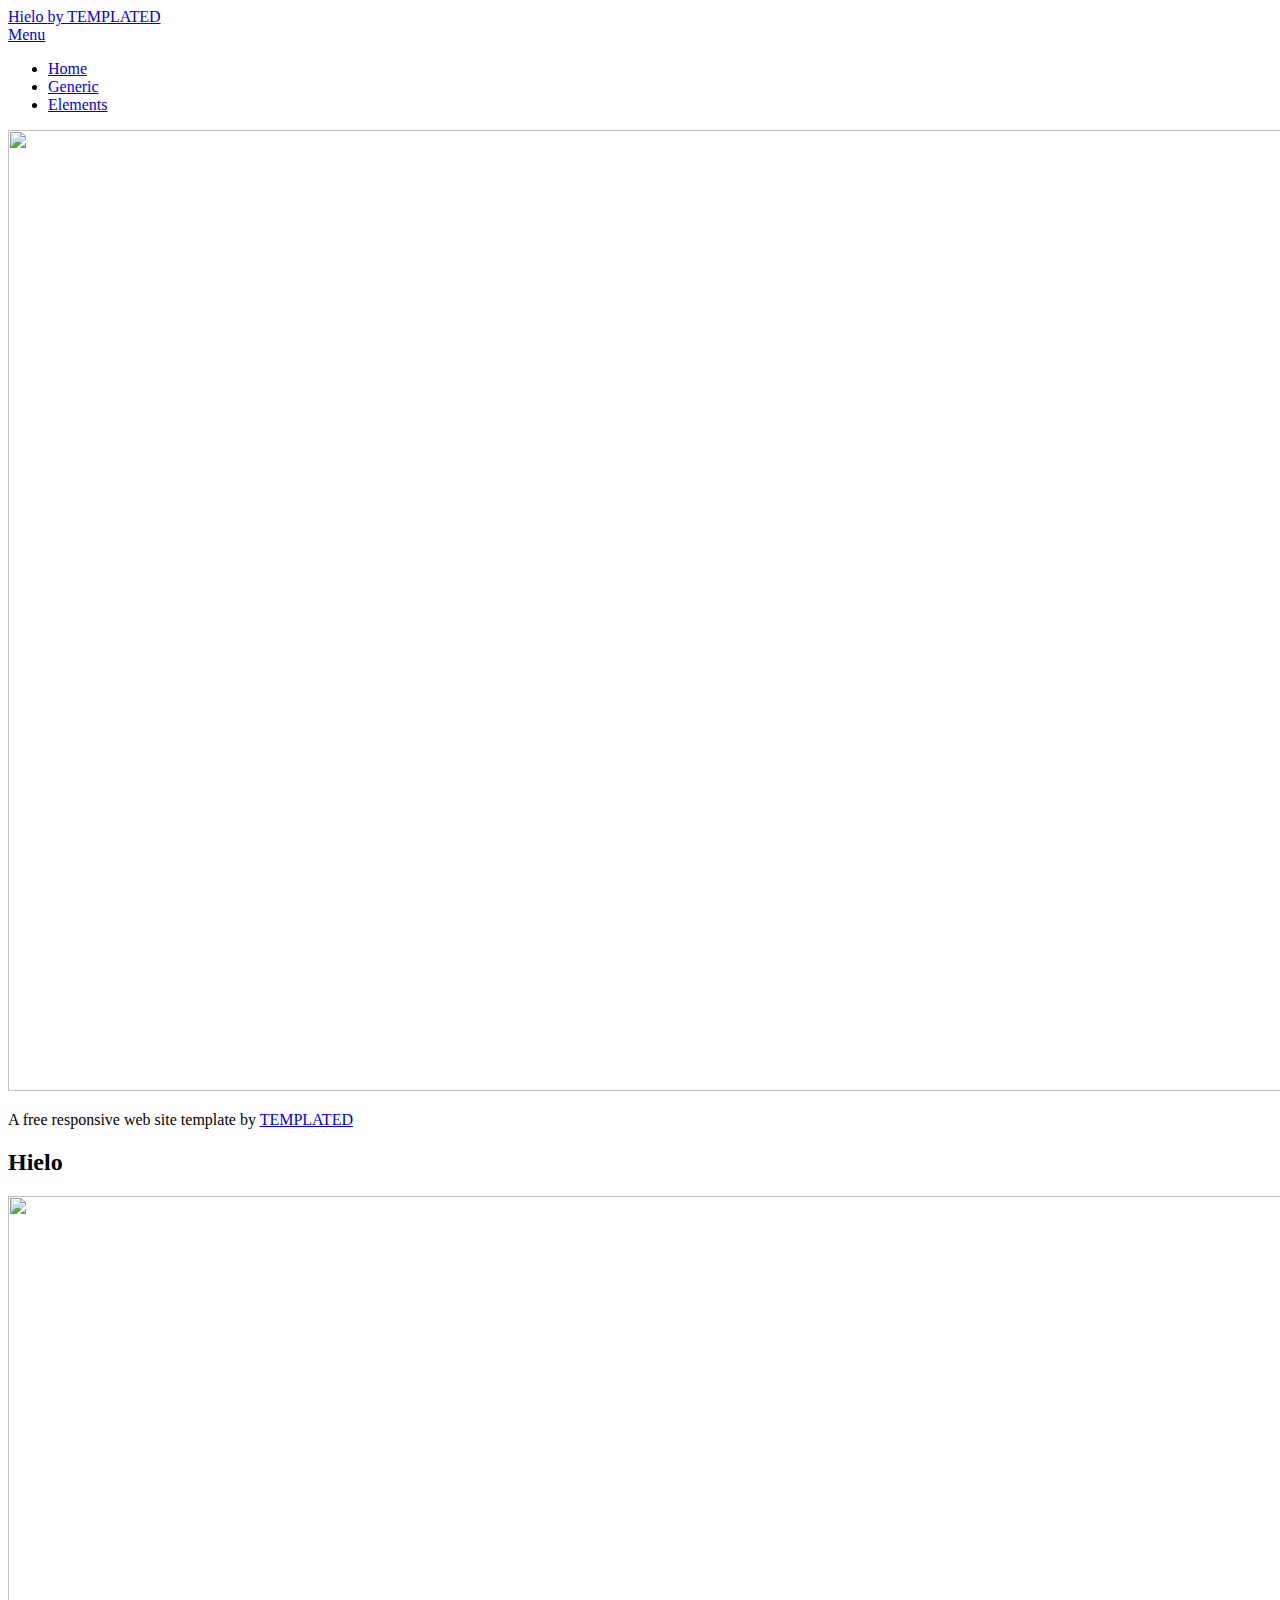
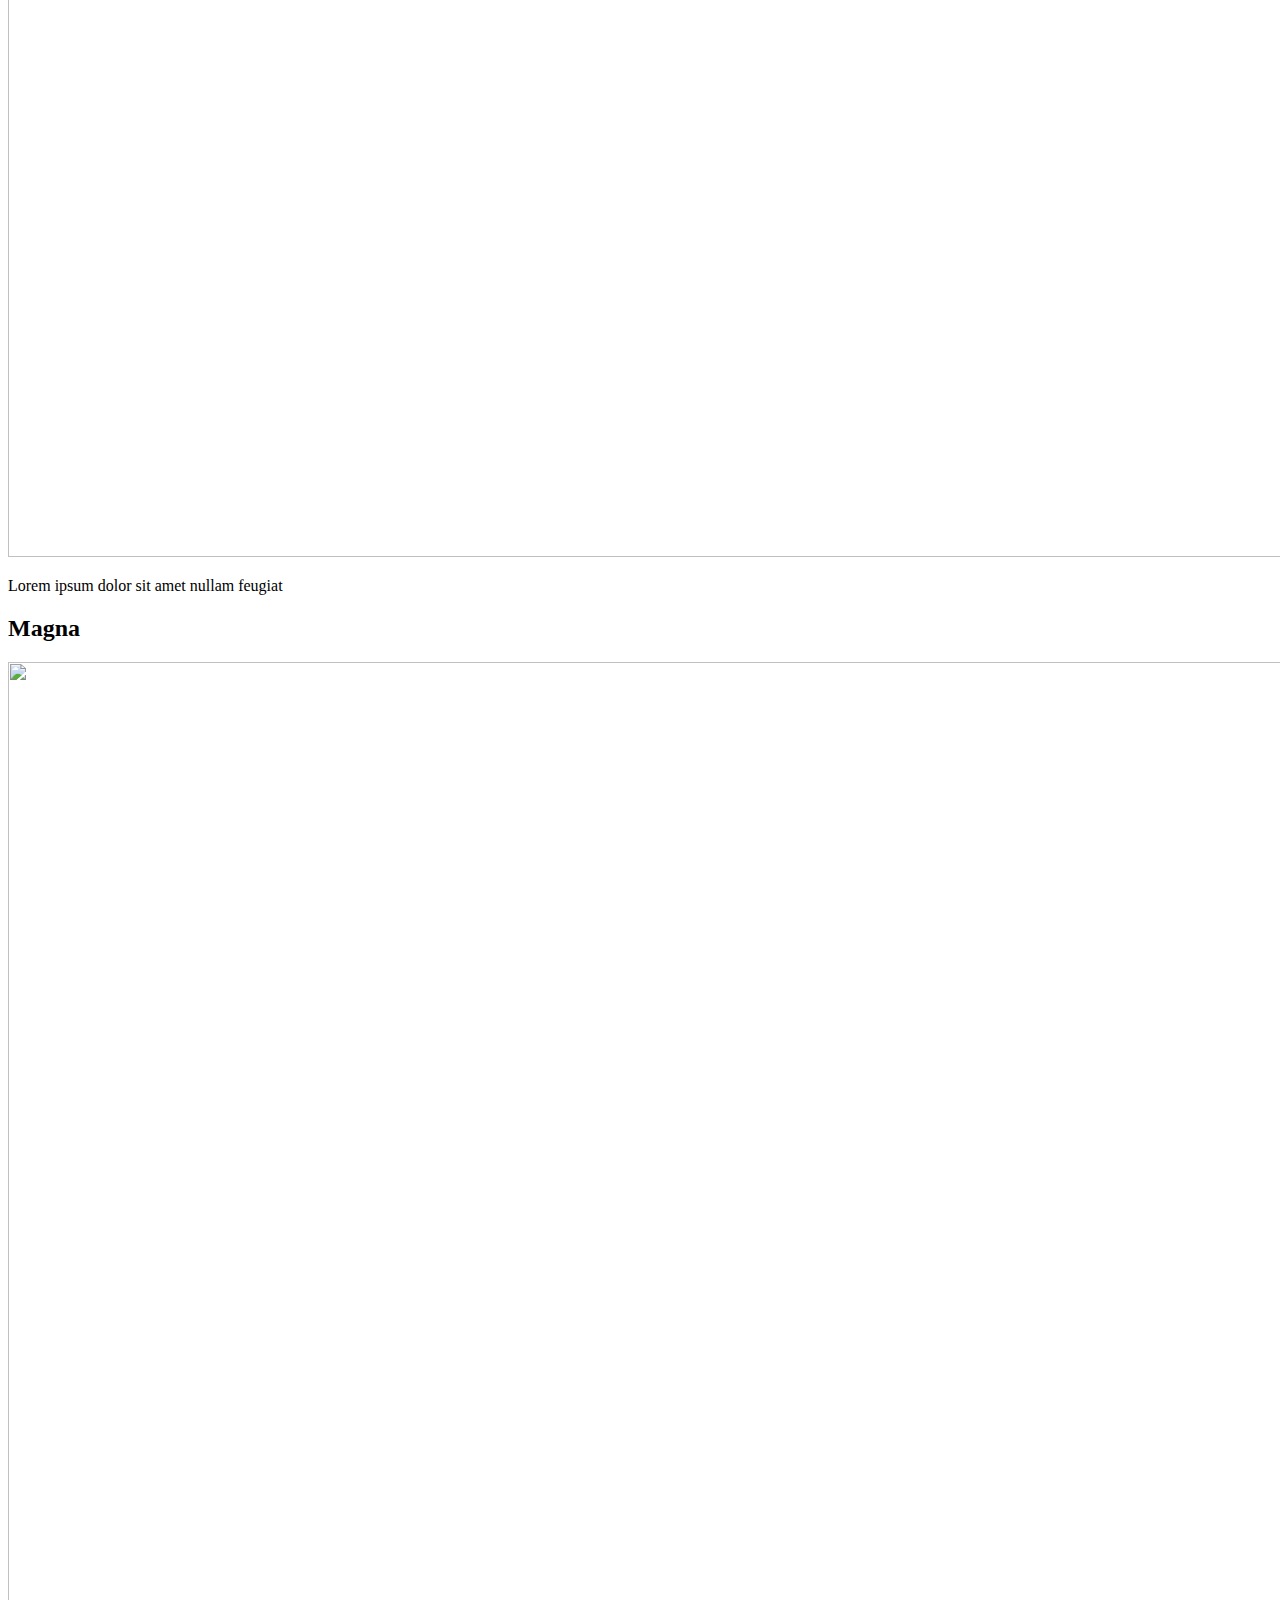
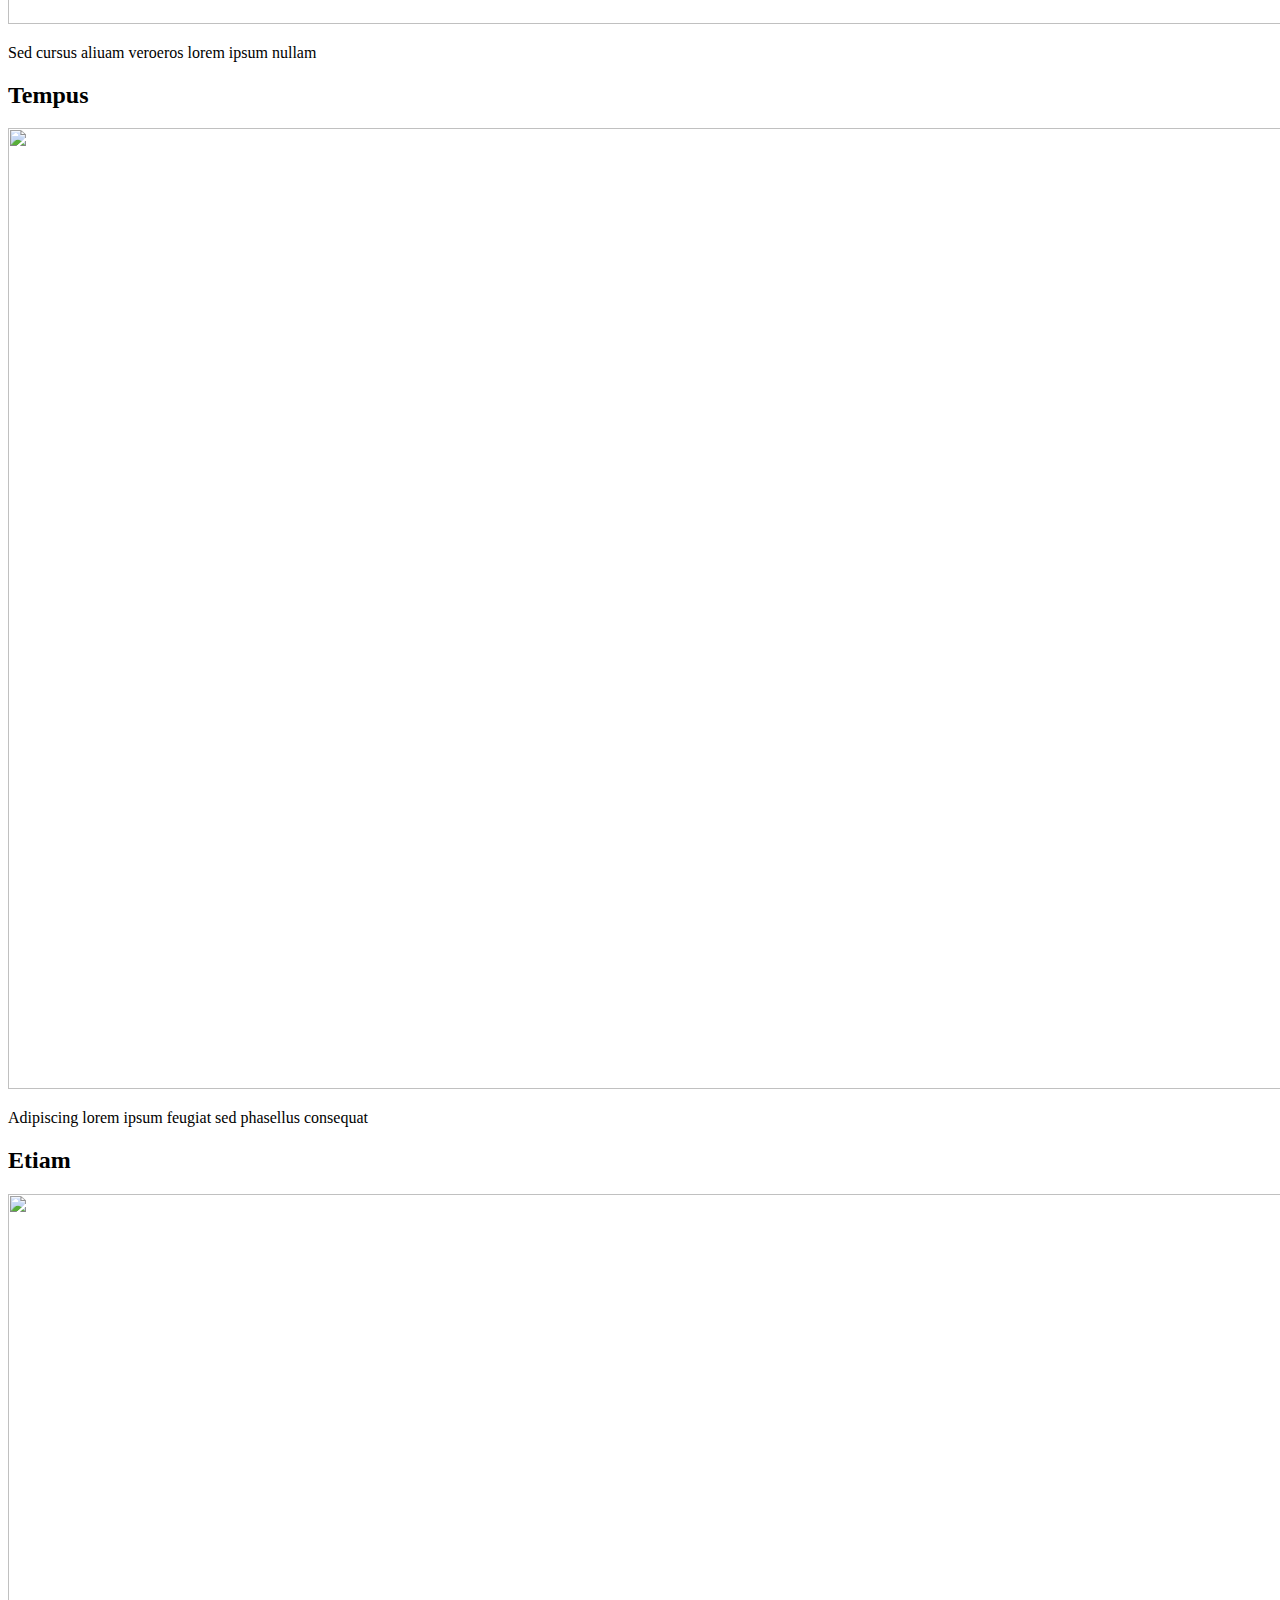
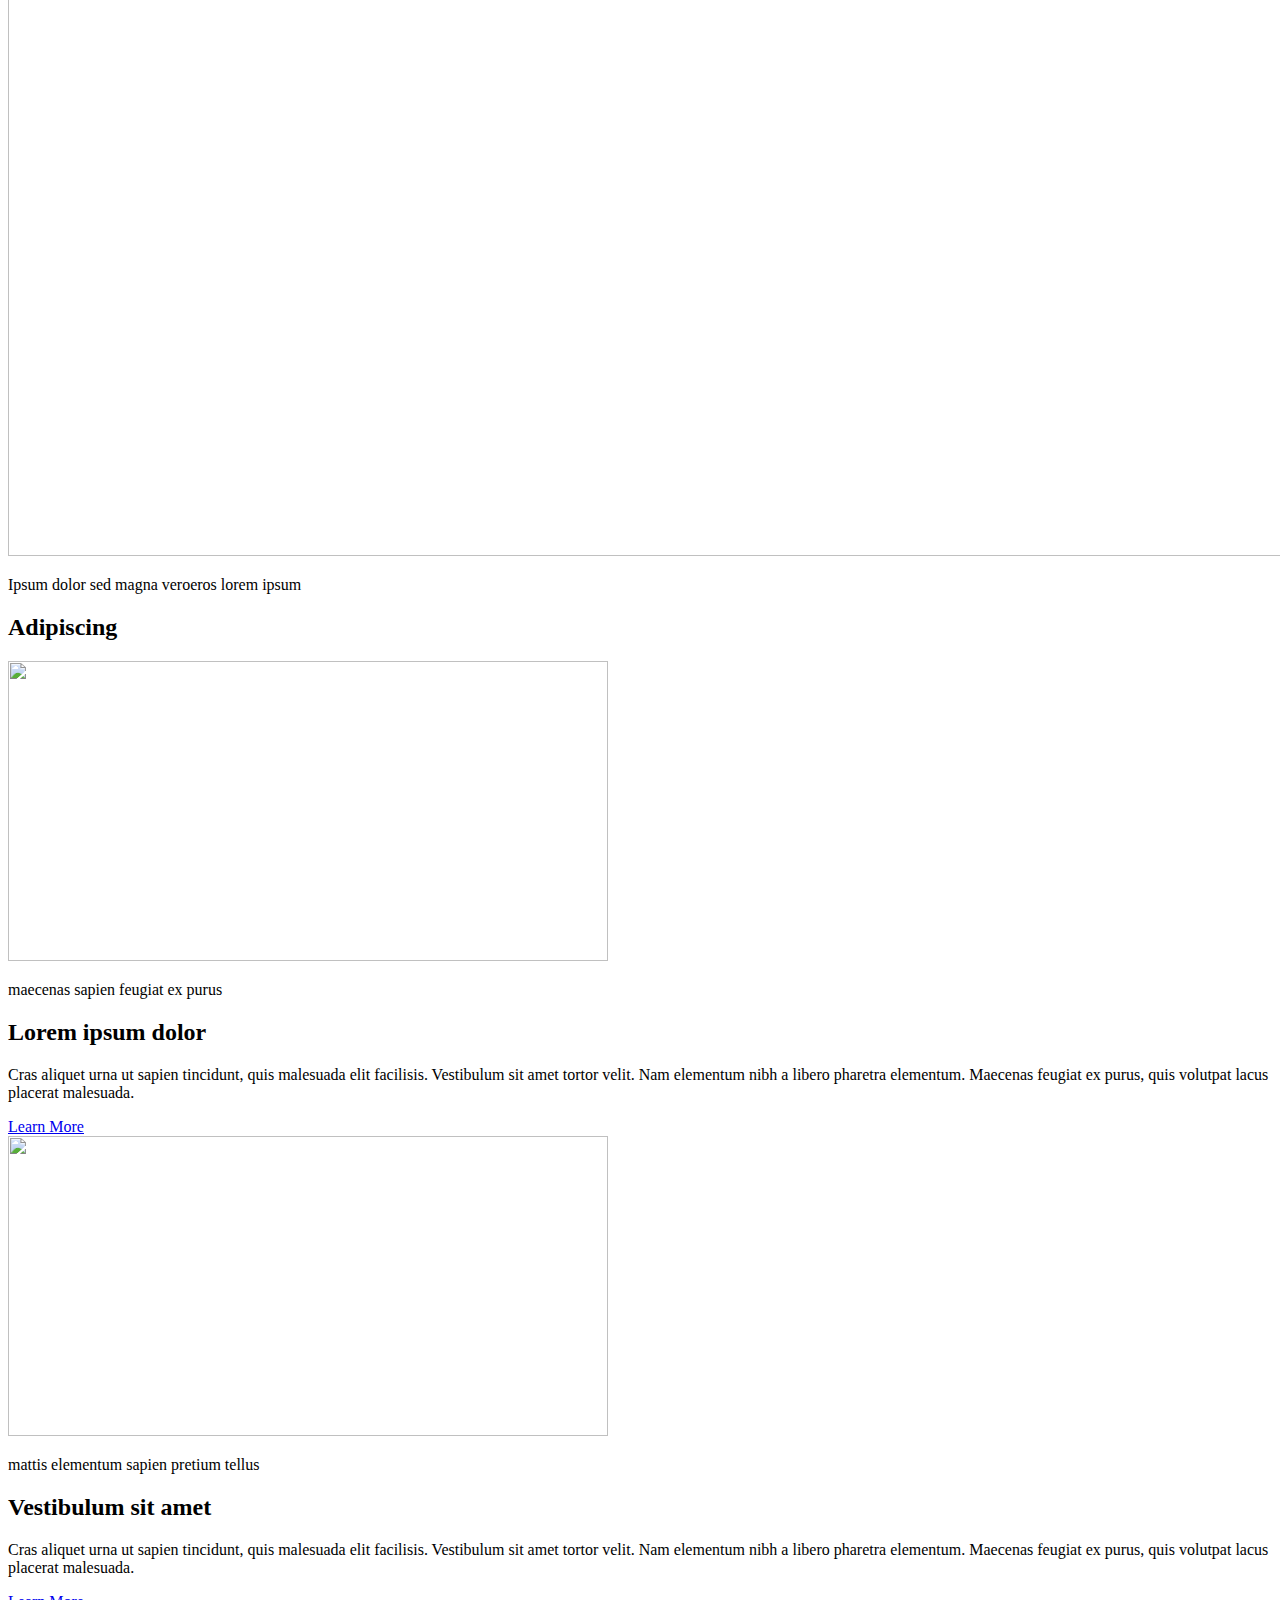
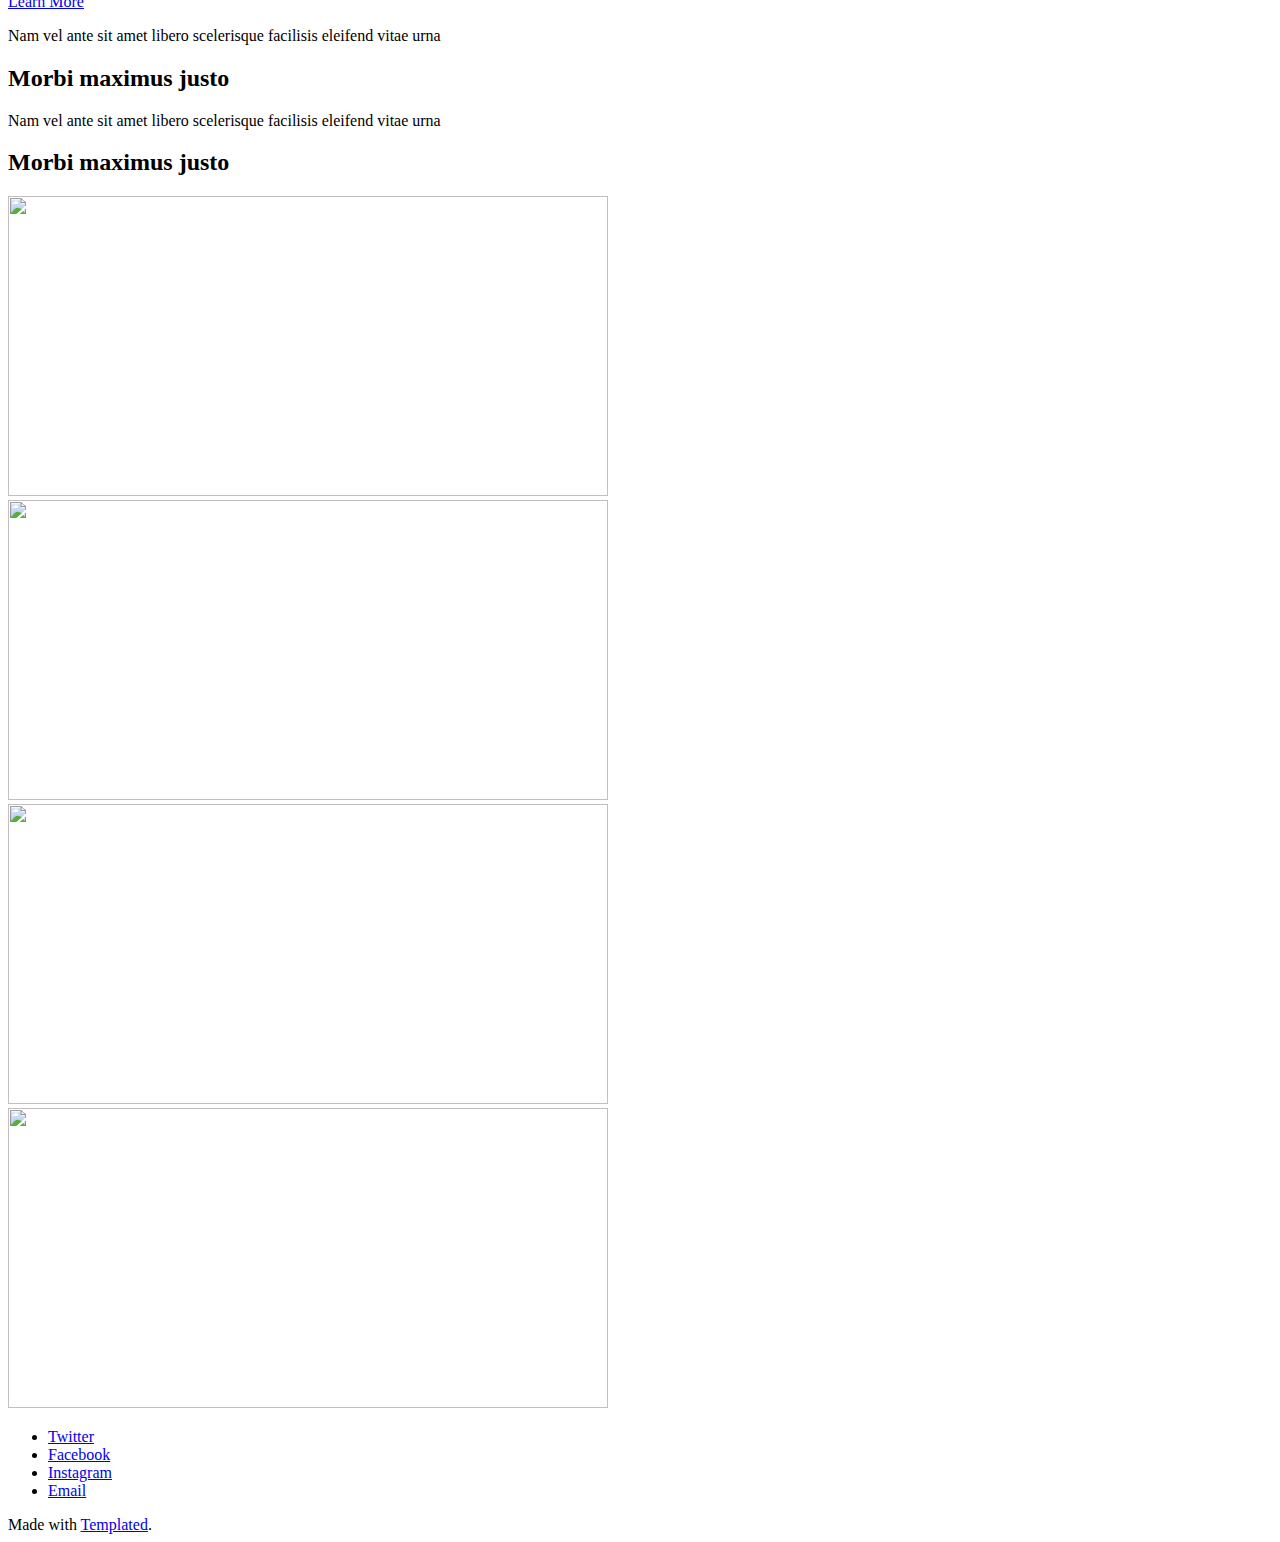
==== index.html @ 70fc881e "Add files via upload" ====
<!DOCTYPE HTML>
<!--
	Hielo by TEMPLATED
	templated.co @templatedco
	Released for free under the Creative Commons Attribution 3.0 license (templated.co/license)
--><html><head><title>Hielo by TEMPLATED</title><meta charset="utf-8"><meta name="robots" content="index, follow, max-image-preview:large, max-snippet:-1, max-video-preview:-1"><meta name="viewport" content="width=device-width, initial-scale=1"><link rel="stylesheet" href="assets/css/main.css"></head><body>

		<!-- Header -->
			<header id="header" class="alt"><div class="logo"><a href="index.html">Hielo <span>by TEMPLATED</span></a></div>
				<a href="#menu">Menu</a>
			</header><!-- Nav --><nav id="menu"><ul class="links"><li><a href="index.html">Home</a></li>
					<li><a href="generic.html">Generic</a></li>
					<li><a href="elements.html">Elements</a></li>
				</ul></nav><!-- Banner --><section class="banner full"><article><img src="images/slide01.jpg" alt="" width="1440" height="961"><div class="inner">
						<header><p>A free responsive web site template by <a href="https://templated.co">TEMPLATED</a></p>
							<h2>Hielo</h2>
						</header></div>
				</article><article><img src="images/slide02.jpg" alt="" width="1440" height="961"><div class="inner">
						<header><p>Lorem ipsum dolor sit amet nullam feugiat</p>
							<h2>Magna</h2>
						</header></div>
				</article><article><img src="images/slide03.jpg" alt="" width="1440" height="962"><div class="inner">
						<header><p>Sed cursus aliuam veroeros lorem ipsum nullam</p>
							<h2>Tempus</h2>
						</header></div>
				</article><article><img src="images/slide04.jpg" alt="" width="1440" height="961"><div class="inner">
						<header><p>Adipiscing lorem ipsum feugiat sed phasellus consequat</p>
							<h2>Etiam</h2>
						</header></div>
				</article><article><img src="images/slide05.jpg" alt="" width="1440" height="962"><div class="inner">
						<header><p>Ipsum dolor sed magna veroeros lorem ipsum</p>
							<h2>Adipiscing</h2>
						</header></div>
				</article></section><!-- One --><section id="one" class="wrapper style2"><div class="inner">
					<div class="grid-style">

						<div>
							<div class="box">
								<div class="image fit">
									<img src="images/pic02.jpg" alt="" width="600" height="300"></div>
								<div class="content">
									<header class="align-center"><p>maecenas sapien feugiat ex purus</p>
										<h2>Lorem ipsum dolor</h2>
									</header><p> Cras aliquet urna ut sapien tincidunt, quis malesuada elit facilisis. Vestibulum sit amet tortor velit. Nam elementum nibh a libero pharetra elementum. Maecenas feugiat ex purus, quis volutpat lacus placerat malesuada.</p>
									<footer class="align-center"><a href="#" class="button alt">Learn More</a>
									</footer></div>
							</div>
						</div>

						<div>
							<div class="box">
								<div class="image fit">
									<img src="images/pic03.jpg" alt="" width="600" height="300"></div>
								<div class="content">
									<header class="align-center"><p>mattis elementum sapien pretium tellus</p>
										<h2>Vestibulum sit amet</h2>
									</header><p> Cras aliquet urna ut sapien tincidunt, quis malesuada elit facilisis. Vestibulum sit amet tortor velit. Nam elementum nibh a libero pharetra elementum. Maecenas feugiat ex purus, quis volutpat lacus placerat malesuada.</p>
									<footer class="align-center"><a href="#" class="button alt">Learn More</a>
									</footer></div>
							</div>
						</div>

					</div>
				</div>
			</section><!-- Two --><section id="two" class="wrapper style3"><div class="inner">
					<header class="align-center"><p>Nam vel ante sit amet libero scelerisque facilisis eleifend vitae urna</p>
						<h2>Morbi maximus justo</h2>
					</header></div>
			</section><!-- Three --><section id="three" class="wrapper style2"><div class="inner">
					<header class="align-center"><p class="special">Nam vel ante sit amet libero scelerisque facilisis eleifend vitae urna</p>
						<h2>Morbi maximus justo</h2>
					</header><div class="gallery">
						<div>
							<div class="image fit">
								<a href="#"><img src="images/pic01.jpg" alt="" width="600" height="300"></a>
							</div>
						</div>
						<div>
							<div class="image fit">
								<a href="#"><img src="images/pic02.jpg" alt="" width="600" height="300"></a>
							</div>
						</div>
						<div>
							<div class="image fit">
								<a href="#"><img src="images/pic03.jpg" alt="" width="600" height="300"></a>
							</div>
						</div>
						<div>
							<div class="image fit">
								<a href="#"><img src="images/pic04.jpg" alt="" width="600" height="300"></a>
							</div>
						</div>
					</div>
				</div>
			</section><!-- Footer --><footer id="footer"><div class="container">
					<ul class="icons"><li><a href="#" class="icon fa-twitter"><span class="label">Twitter</span></a></li>
						<li><a href="#" class="icon fa-facebook"><span class="label">Facebook</span></a></li>
						<li><a href="#" class="icon fa-instagram"><span class="label">Instagram</span></a></li>
						<li><a href="#" class="icon fa-envelope-o"><span class="label">Email</span></a></li>
					</ul></div>
			</footer><div class="copyright">
			Made with <a href="https://templated.co/">Templated</a>.
		</div>

		<!-- Scripts -->
			<script src="assets/js/jquery.min.js"></script><script src="assets/js/jquery.scrollex.min.js"></script><script src="assets/js/skel.min.js"></script><script src="assets/js/util.js"></script><script src="assets/js/main.js"></script></body></html>
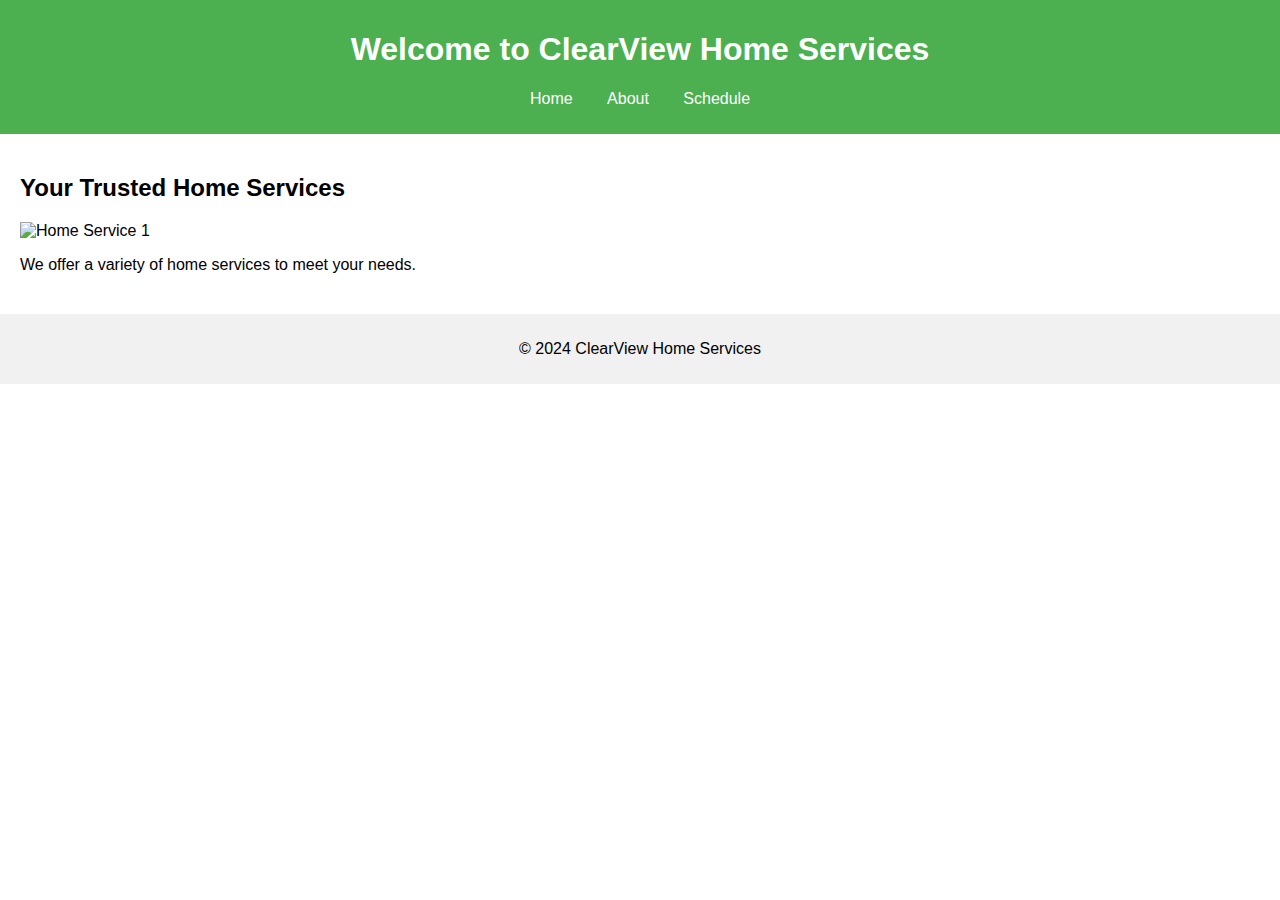
==== commit d8e22dc5: "Add files via upload" ====
--- a/index.html
+++ b/index.html
@@ -1,106 +1,31 @@
-<!DOCTYPE HTML>
-<!--
-	Hielo by TEMPLATED
-	templated.co @templatedco
-	Released for free under the Creative Commons Attribution 3.0 license (templated.co/license)
---><html><head><title>Hielo by TEMPLATED</title><meta charset="utf-8"><meta name="robots" content="index, follow, max-image-preview:large, max-snippet:-1, max-video-preview:-1"><meta name="viewport" content="width=device-width, initial-scale=1"><link rel="stylesheet" href="assets/css/main.css"></head><body>
-
-		<!-- Header -->
-			<header id="header" class="alt"><div class="logo"><a href="index.html">Hielo <span>by TEMPLATED</span></a></div>
-				<a href="#menu">Menu</a>
-			</header><!-- Nav --><nav id="menu"><ul class="links"><li><a href="index.html">Home</a></li>
-					<li><a href="generic.html">Generic</a></li>
-					<li><a href="elements.html">Elements</a></li>
-				</ul></nav><!-- Banner --><section class="banner full"><article><img src="images/slide01.jpg" alt="" width="1440" height="961"><div class="inner">
-						<header><p>A free responsive web site template by <a href="https://templated.co">TEMPLATED</a></p>
-							<h2>Hielo</h2>
-						</header></div>
-				</article><article><img src="images/slide02.jpg" alt="" width="1440" height="961"><div class="inner">
-						<header><p>Lorem ipsum dolor sit amet nullam feugiat</p>
-							<h2>Magna</h2>
-						</header></div>
-				</article><article><img src="images/slide03.jpg" alt="" width="1440" height="962"><div class="inner">
-						<header><p>Sed cursus aliuam veroeros lorem ipsum nullam</p>
-							<h2>Tempus</h2>
-						</header></div>
-				</article><article><img src="images/slide04.jpg" alt="" width="1440" height="961"><div class="inner">
-						<header><p>Adipiscing lorem ipsum feugiat sed phasellus consequat</p>
-							<h2>Etiam</h2>
-						</header></div>
-				</article><article><img src="images/slide05.jpg" alt="" width="1440" height="962"><div class="inner">
-						<header><p>Ipsum dolor sed magna veroeros lorem ipsum</p>
-							<h2>Adipiscing</h2>
-						</header></div>
-				</article></section><!-- One --><section id="one" class="wrapper style2"><div class="inner">
-					<div class="grid-style">
-
-						<div>
-							<div class="box">
-								<div class="image fit">
-									<img src="images/pic02.jpg" alt="" width="600" height="300"></div>
-								<div class="content">
-									<header class="align-center"><p>maecenas sapien feugiat ex purus</p>
-										<h2>Lorem ipsum dolor</h2>
-									</header><p> Cras aliquet urna ut sapien tincidunt, quis malesuada elit facilisis. Vestibulum sit amet tortor velit. Nam elementum nibh a libero pharetra elementum. Maecenas feugiat ex purus, quis volutpat lacus placerat malesuada.</p>
-									<footer class="align-center"><a href="#" class="button alt">Learn More</a>
-									</footer></div>
-							</div>
-						</div>
-
-						<div>
-							<div class="box">
-								<div class="image fit">
-									<img src="images/pic03.jpg" alt="" width="600" height="300"></div>
-								<div class="content">
-									<header class="align-center"><p>mattis elementum sapien pretium tellus</p>
-										<h2>Vestibulum sit amet</h2>
-									</header><p> Cras aliquet urna ut sapien tincidunt, quis malesuada elit facilisis. Vestibulum sit amet tortor velit. Nam elementum nibh a libero pharetra elementum. Maecenas feugiat ex purus, quis volutpat lacus placerat malesuada.</p>
-									<footer class="align-center"><a href="#" class="button alt">Learn More</a>
-									</footer></div>
-							</div>
-						</div>
-
-					</div>
-				</div>
-			</section><!-- Two --><section id="two" class="wrapper style3"><div class="inner">
-					<header class="align-center"><p>Nam vel ante sit amet libero scelerisque facilisis eleifend vitae urna</p>
-						<h2>Morbi maximus justo</h2>
-					</header></div>
-			</section><!-- Three --><section id="three" class="wrapper style2"><div class="inner">
-					<header class="align-center"><p class="special">Nam vel ante sit amet libero scelerisque facilisis eleifend vitae urna</p>
-						<h2>Morbi maximus justo</h2>
-					</header><div class="gallery">
-						<div>
-							<div class="image fit">
-								<a href="#"><img src="images/pic01.jpg" alt="" width="600" height="300"></a>
-							</div>
-						</div>
-						<div>
-							<div class="image fit">
-								<a href="#"><img src="images/pic02.jpg" alt="" width="600" height="300"></a>
-							</div>
-						</div>
-						<div>
-							<div class="image fit">
-								<a href="#"><img src="images/pic03.jpg" alt="" width="600" height="300"></a>
-							</div>
-						</div>
-						<div>
-							<div class="image fit">
-								<a href="#"><img src="images/pic04.jpg" alt="" width="600" height="300"></a>
-							</div>
-						</div>
-					</div>
-				</div>
-			</section><!-- Footer --><footer id="footer"><div class="container">
-					<ul class="icons"><li><a href="#" class="icon fa-twitter"><span class="label">Twitter</span></a></li>
-						<li><a href="#" class="icon fa-facebook"><span class="label">Facebook</span></a></li>
-						<li><a href="#" class="icon fa-instagram"><span class="label">Instagram</span></a></li>
-						<li><a href="#" class="icon fa-envelope-o"><span class="label">Email</span></a></li>
-					</ul></div>
-			</footer><div class="copyright">
-			Made with <a href="https://templated.co/">Templated</a>.
-		</div>
-
-		<!-- Scripts -->
-			<script src="assets/js/jquery.min.js"></script><script src="assets/js/jquery.scrollex.min.js"></script><script src="assets/js/skel.min.js"></script><script src="assets/js/util.js"></script><script src="assets/js/main.js"></script></body></html>
+<!DOCTYPE html>
+<html lang="en">
+<head>
+    <meta charset="UTF-8">
+    <meta name="viewport" content="width=device-width, initial-scale=1.0">
+    <title>ClearView Home Services</title>
+    <link rel="stylesheet" href="styles.css">
+</head>
+<body>
+    <header>
+        <h1>Welcome to ClearView Home Services</h1>
+        <nav>
+            <ul>
+                <li><a href="index.html">Home</a></li>
+                <li><a href="about.html">About</a></li>
+                <li><a href="schedule.html">Schedule</a></li>
+            </ul>
+        </nav>
+    </header>
+    <main>
+        <section>
+            <h2>Your Trusted Home Services</h2>
+            <img src="images/service1.jpg" alt="Home Service 1">
+            <p>We offer a variety of home services to meet your needs.</p>
+        </section>
+    </main>
+    <footer>
+        <p>&copy; 2024 ClearView Home Services</p>
+    </footer>
+</body>
+</html>--- a/styles.css
+++ b/styles.css
@@ -0,0 +1,44 @@
+body {
+    font-family: Arial, sans-serif;
+    margin: 0;
+    padding: 0;
+}
+
+header {
+    background-color: #4CAF50;
+    color: white;
+    padding: 10px 0;
+    text-align: center;
+}
+
+nav ul {
+    list-style-type: none;
+    padding: 0;
+}
+
+nav ul li {
+    display: inline;
+    margin: 0 15px;
+}
+
+nav ul li a {
+    color: white;
+    text-decoration: none;
+}
+
+main {
+    padding: 20px;
+}
+
+section {
+    margin-bottom: 20px;
+}
+
+footer {
+    text-align: center;
+    padding: 10px 0;
+    background-color: #f1f1f1;
+    position: relative;
+    bottom: 0;
+    width: 100%;
+}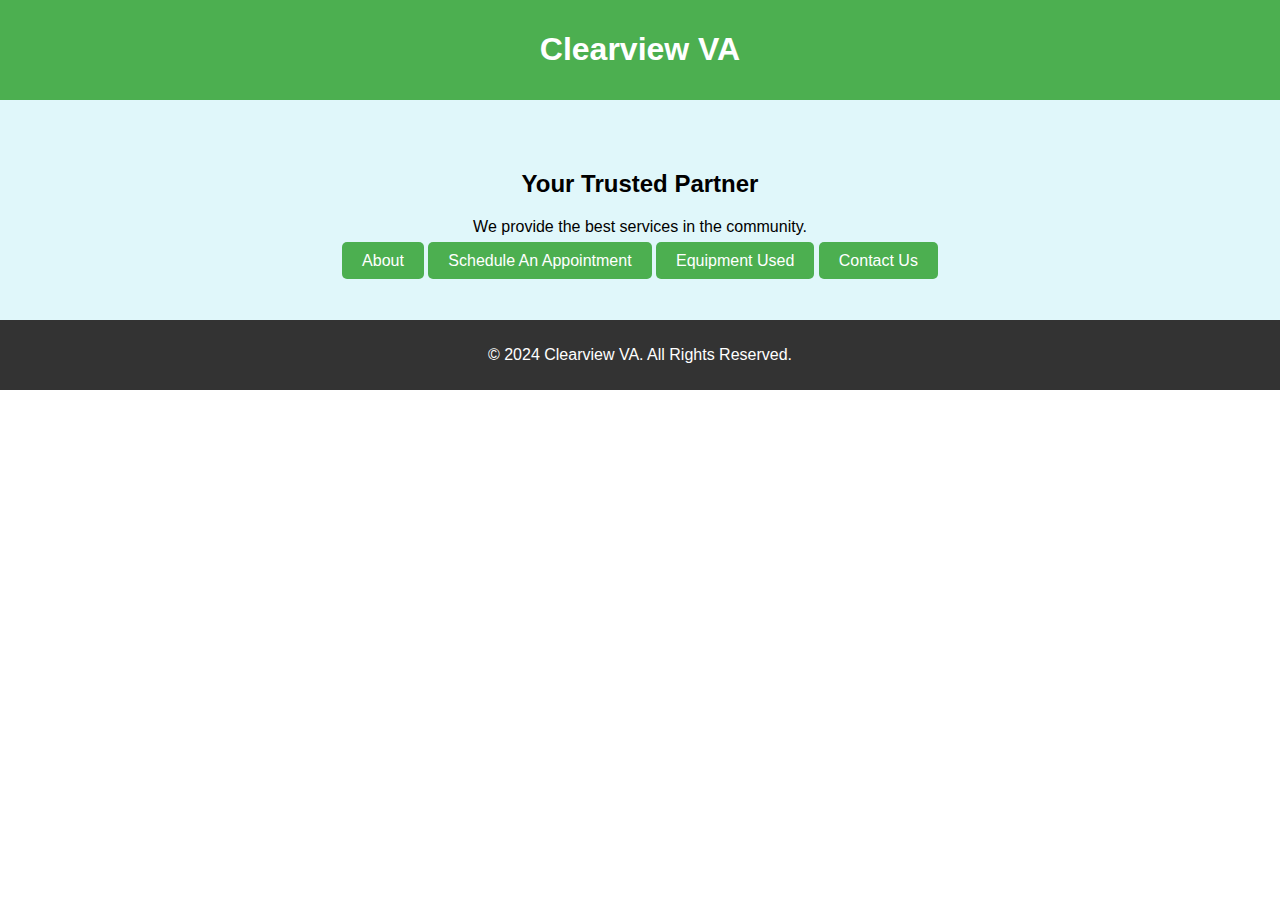
==== commit d1f3c6dc: "Update index.html" ====
--- a/index.html
+++ b/index.html
@@ -3,29 +3,29 @@
 <head>
     <meta charset="UTF-8">
     <meta name="viewport" content="width=device-width, initial-scale=1.0">
-    <title>ClearView Home Services</title>
+    <title>Clearview</title>
     <link rel="stylesheet" href="styles.css">
 </head>
 <body>
     <header>
-        <h1>Welcome to ClearView Home Services</h1>
-        <nav>
-            <ul>
-                <li><a href="index.html">Home</a></li>
-                <li><a href="about.html">About</a></li>
-                <li><a href="schedule.html">Schedule</a></li>
-            </ul>
-        </nav>
+        <h1>Clearview VA</h1>
     </header>
+
     <main>
-        <section>
-            <h2>Your Trusted Home Services</h2>
-            <img src="images/service1.jpg" alt="Home Service 1">
-            <p>We offer a variety of home services to meet your needs.</p>
+        <section class="hero">
+            <h2>Your Trusted Partner</h2>
+            <p>We provide the best services in the community.</p>
+            <div class="button-container">
+                <a class="btn" href="about.html">About</a>
+                <a class="btn" href="schedule.html">Schedule An Appointment</a>
+                <a class="btn" href="equipment.html">Equipment Used</a>
+                <a class="btn" href="contact.html">Contact Us</a>
+            </div>
         </section>
     </main>
+
     <footer>
-        <p>&copy; 2024 ClearView Home Services</p>
+        <p>&copy; 2024 Clearview VA. All Rights Reserved.</p>
     </footer>
 </body>
-</html>+</html>
--- a/styles.css
+++ b/styles.css
@@ -2,10 +2,15 @@
     font-family: Arial, sans-serif;
     margin: 0;
     padding: 0;
+    background-image: url('https://github.com/clearviewva/clearviewva.github.io/blob/main/background.PNG?raw=true'); /* Update this path as needed */
+    background-size: cover; /* Ensures the image covers the entire background */
+    background-position: center; /* Centers the image */
+    background-repeat: no-repeat; /* Prevents the image from repeating */
 }
 
+
 header {
-    background-color: #4CAF50;
+    background: #4CAF50;
     color: white;
     padding: 10px 0;
     text-align: center;
@@ -21,24 +26,102 @@
     margin: 0 15px;
 }
 
+nav a {
+    color: white;
+    text-decoration: none;
+}
+
+.hero {
+    background: #e0f7fa;
+    padding: 50px;
+    text-align: center;
+}
+
+.btn {
+    background: #4CAF50;
+    color: white;
+    padding: 10px 20px;
+    text-decoration: none;
+    border-radius: 5px;
+}
+
+footer {
+    background: #333;
+    color: white;
+    text-align: center;
+    padding: 10px 0;
+    position: relative;
+    bottom: 0;
+    width: 100%;
+}
+
+
+nav ul {
+    list-style: none;
+    padding: 0;
+}
+
+nav ul li {
+    display: inline;
+    margin: 0 15px;
+}
+
 nav ul li a {
     color: white;
     text-decoration: none;
 }
 
-main {
+.booking-form {
+    max-width: 600px;
+    margin: 30px auto;
     padding: 20px;
+    background: #f9f9f9;
+    border-radius: 8px;
+    box-shadow: 0 2px 10px rgba(0, 0, 0, 0.1);
 }
 
-section {
+.booking-form h2 {
+    text-align: center;
     margin-bottom: 20px;
 }
 
+.form-group {
+    margin-bottom: 15px;
+}
+
+label {
+    display: block;
+    margin-bottom: 5px;
+    font-weight: bold;
+}
+
+input[type="text"],
+input[type="date"],
+input[type="time"],
+select {
+    width: 100%;
+    padding: 10px;
+    border: 1px solid #ccc;
+    border-radius: 4px;
+}
+
+button {
+    width: 100%;
+    padding: 10px;
+    background: #4CAF50;
+    color: white;
+    border: none;
+    border-radius: 5px;
+    cursor: pointer;
+}
+
+button:hover {
+    background: #45a049;
+}
+
 footer {
+    background: #333;
+    color: white;
     text-align: center;
     padding: 10px 0;
-    background-color: #f1f1f1;
-    position: relative;
-    bottom: 0;
-    width: 100%;
-}+}
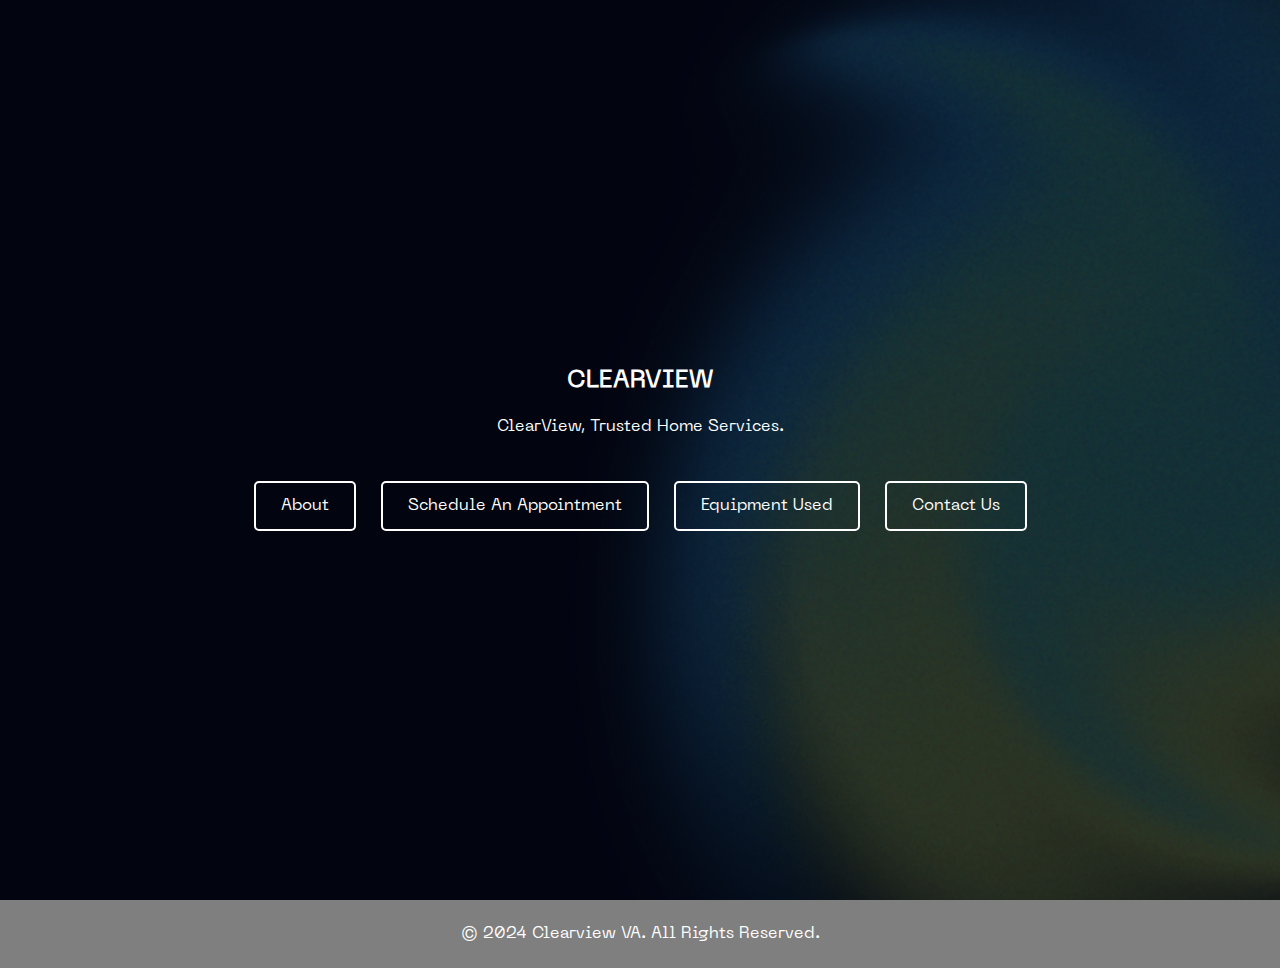
==== commit f1977f02: "Update index.html" ====
--- a/index.html
+++ b/index.html
@@ -7,14 +7,10 @@
     <link rel="stylesheet" href="styles.css">
 </head>
 <body>
-    <header>
-        <h1>Clearview VA</h1>
-    </header>
-
     <main>
         <section class="hero">
-            <h2>Your Trusted Partner</h2>
-            <p>We provide the best services in the community.</p>
+            <h2>CLEARVIEW</h2>
+            <p>ClearView, Trusted Home Services.</p>
             <div class="button-container">
                 <a class="btn" href="about.html">About</a>
                 <a class="btn" href="schedule.html">Schedule An Appointment</a>
--- a/styles.css
+++ b/styles.css
@@ -1,126 +1,68 @@
-body {
-    font-family: Arial, sans-serif;
-    margin: 0;
-    padding: 0;
-    background-image: url('https://github.com/clearviewva/clearviewva.github.io/blob/main/background.PNG?raw=true'); /* Update this path as needed */
-    background-size: cover; /* Ensures the image covers the entire background */
-    background-position: center; /* Centers the image */
-    background-repeat: no-repeat; /* Prevents the image from repeating */
+html, body {
+    height: 100%; /* Ensure the body takes full height */
+    margin: 0; /* Remove default margin */
 }
 
+body {
+    font-family: 'NeueMachina', sans-serif;
+    background-image: url('background.PNG'); /* Change this to your image path */
+    background-size: cover; /* Ensure the image covers the entire background */
+    background-position: center; /* Center the background image */
+    background-repeat: no-repeat; /* Prevent the image from repeating */
+    color: white; /* Default text color */
+}
+@font-face {
+    font-family: 'NeueMachina';
+    src: url('NeueMachina-Regular.otf') format('woff2'),
+         url('NeueMachina-Regular.otf') format('woff'),
+         url('NeueMachina-Regular.otf') format('truetype');
+    font-weight: normal;
+    font-style: normal;
+}
 
 header {
-    background: #4CAF50;
-    color: white;
+    background: rgba(0, 0, 0, 0.5); /* Semi-transparent background for header */
     padding: 10px 0;
     text-align: center;
 }
 
-nav ul {
-    list-style-type: none;
-    padding: 0;
+.hero {
+    background: rgba(0, 0, 0, 0.6); /* Semi-transparent background for hero section */
+    min-height: 100vh; /* Full viewport height for the hero section */
+    display: flex; /* Use flexbox to center content */
+    flex-direction: column; /* Stack items vertically */
+    justify-content: center; /* Center items vertically */
+    align-items: center; /* Center items horizontally */
+    text-align: center; /* Center text */
 }
 
-nav ul li {
-    display: inline;
-    margin: 0 15px;
+h2 {
+    margin: 10px 0; /* Space around subtitle */
 }
 
-nav a {
-    color: white;
-    text-decoration: none;
-}
-
-.hero {
-    background: #e0f7fa;
-    padding: 50px;
-    text-align: center;
+.button-container {
+    margin-top: 20px; /* Space between text and buttons */
 }
 
 .btn {
-    background: #4CAF50;
-    color: white;
-    padding: 10px 20px;
-    text-decoration: none;
-    border-radius: 5px;
+    background: transparent; /* Transparent background */
+    color: white; /* Button text color */
+    border: 2px solid white; /* White border for the button */
+    padding: 15px 25px; /* Button padding */
+    text-decoration: none; /* Remove underline */
+    border-radius: 5px; /* Rounded corners */
+    margin: 10px; /* Space between buttons */
+    display: inline-block; /* Display buttons inline */
+    transition: background 0.3s, color 0.3s; /* Smooth background and text color change */
+}
+
+.btn:hover {
+    background: white; /* Change background on hover */
+    color: black; /* Change text color on hover */
 }
 
 footer {
-    background: #333;
-    color: white;
-    text-align: center;
-    padding: 10px 0;
-    position: relative;
-    bottom: 0;
-    width: 100%;
-}
-
-
-nav ul {
-    list-style: none;
-    padding: 0;
-}
-
-nav ul li {
-    display: inline;
-    margin: 0 15px;
-}
-
-nav ul li a {
-    color: white;
-    text-decoration: none;
-}
-
-.booking-form {
-    max-width: 600px;
-    margin: 30px auto;
-    padding: 20px;
-    background: #f9f9f9;
-    border-radius: 8px;
-    box-shadow: 0 2px 10px rgba(0, 0, 0, 0.1);
-}
-
-.booking-form h2 {
-    text-align: center;
-    margin-bottom: 20px;
-}
-
-.form-group {
-    margin-bottom: 15px;
-}
-
-label {
-    display: block;
-    margin-bottom: 5px;
-    font-weight: bold;
-}
-
-input[type="text"],
-input[type="date"],
-input[type="time"],
-select {
-    width: 100%;
-    padding: 10px;
-    border: 1px solid #ccc;
-    border-radius: 4px;
-}
-
-button {
-    width: 100%;
-    padding: 10px;
-    background: #4CAF50;
-    color: white;
-    border: none;
-    border-radius: 5px;
-    cursor: pointer;
-}
-
-button:hover {
-    background: #45a049;
-}
-
-footer {
-    background: #333;
+    background: rgba(0, 0, 0, 0.5); /* Semi-transparent footer background */
     color: white;
     text-align: center;
     padding: 10px 0;
